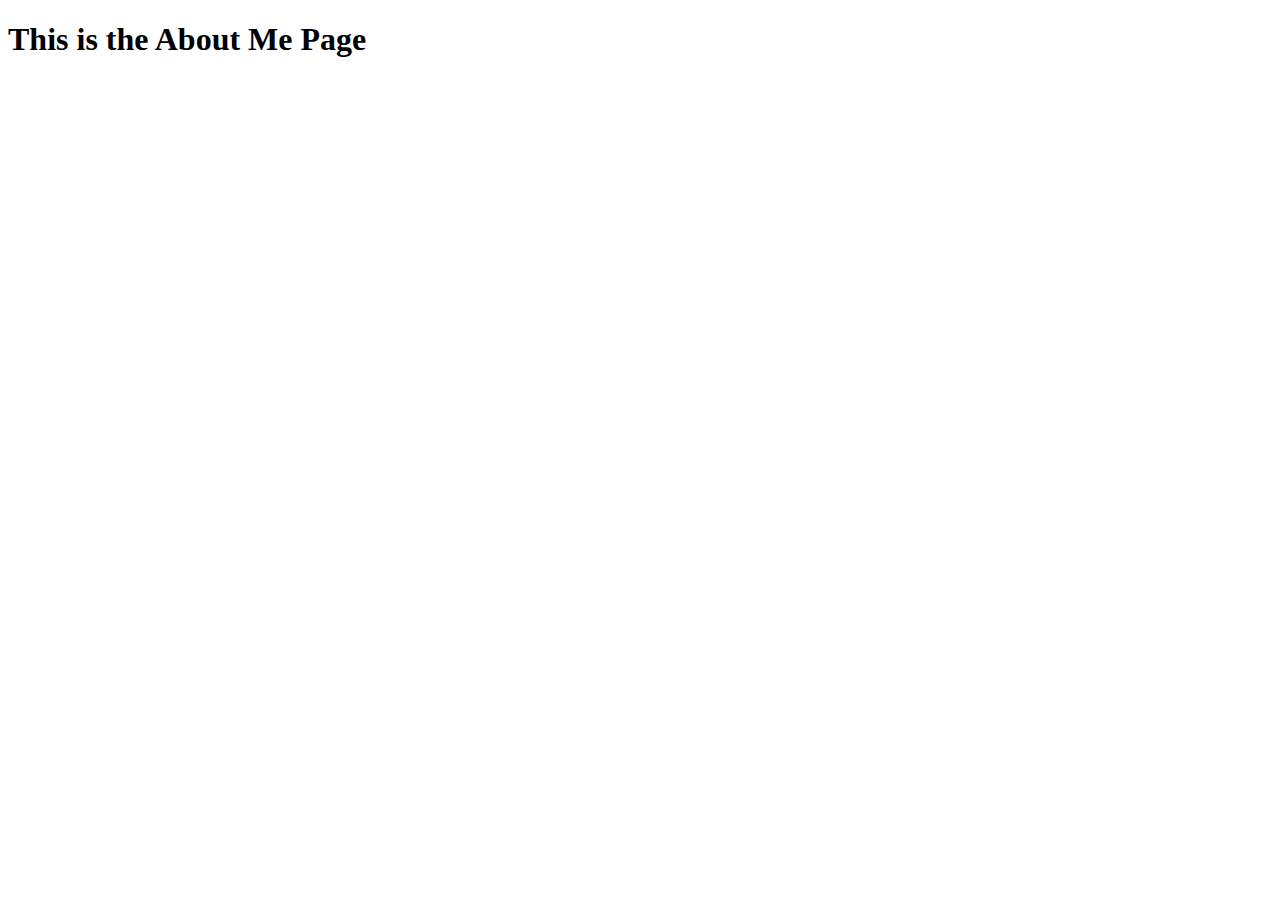
==== projectManager.html @ e5fb4afa "Add files via upload" ====
<!DOCTYPE html>
<html lang="en">
<head>
    <meta charset="UTF-8">
    <meta name="viewport" content="width=device-width, initial-scale=1.0">
    <title>Document</title>
</head>
<body>
    <h1>This is the About Me Page</h1>
</body>
</html>
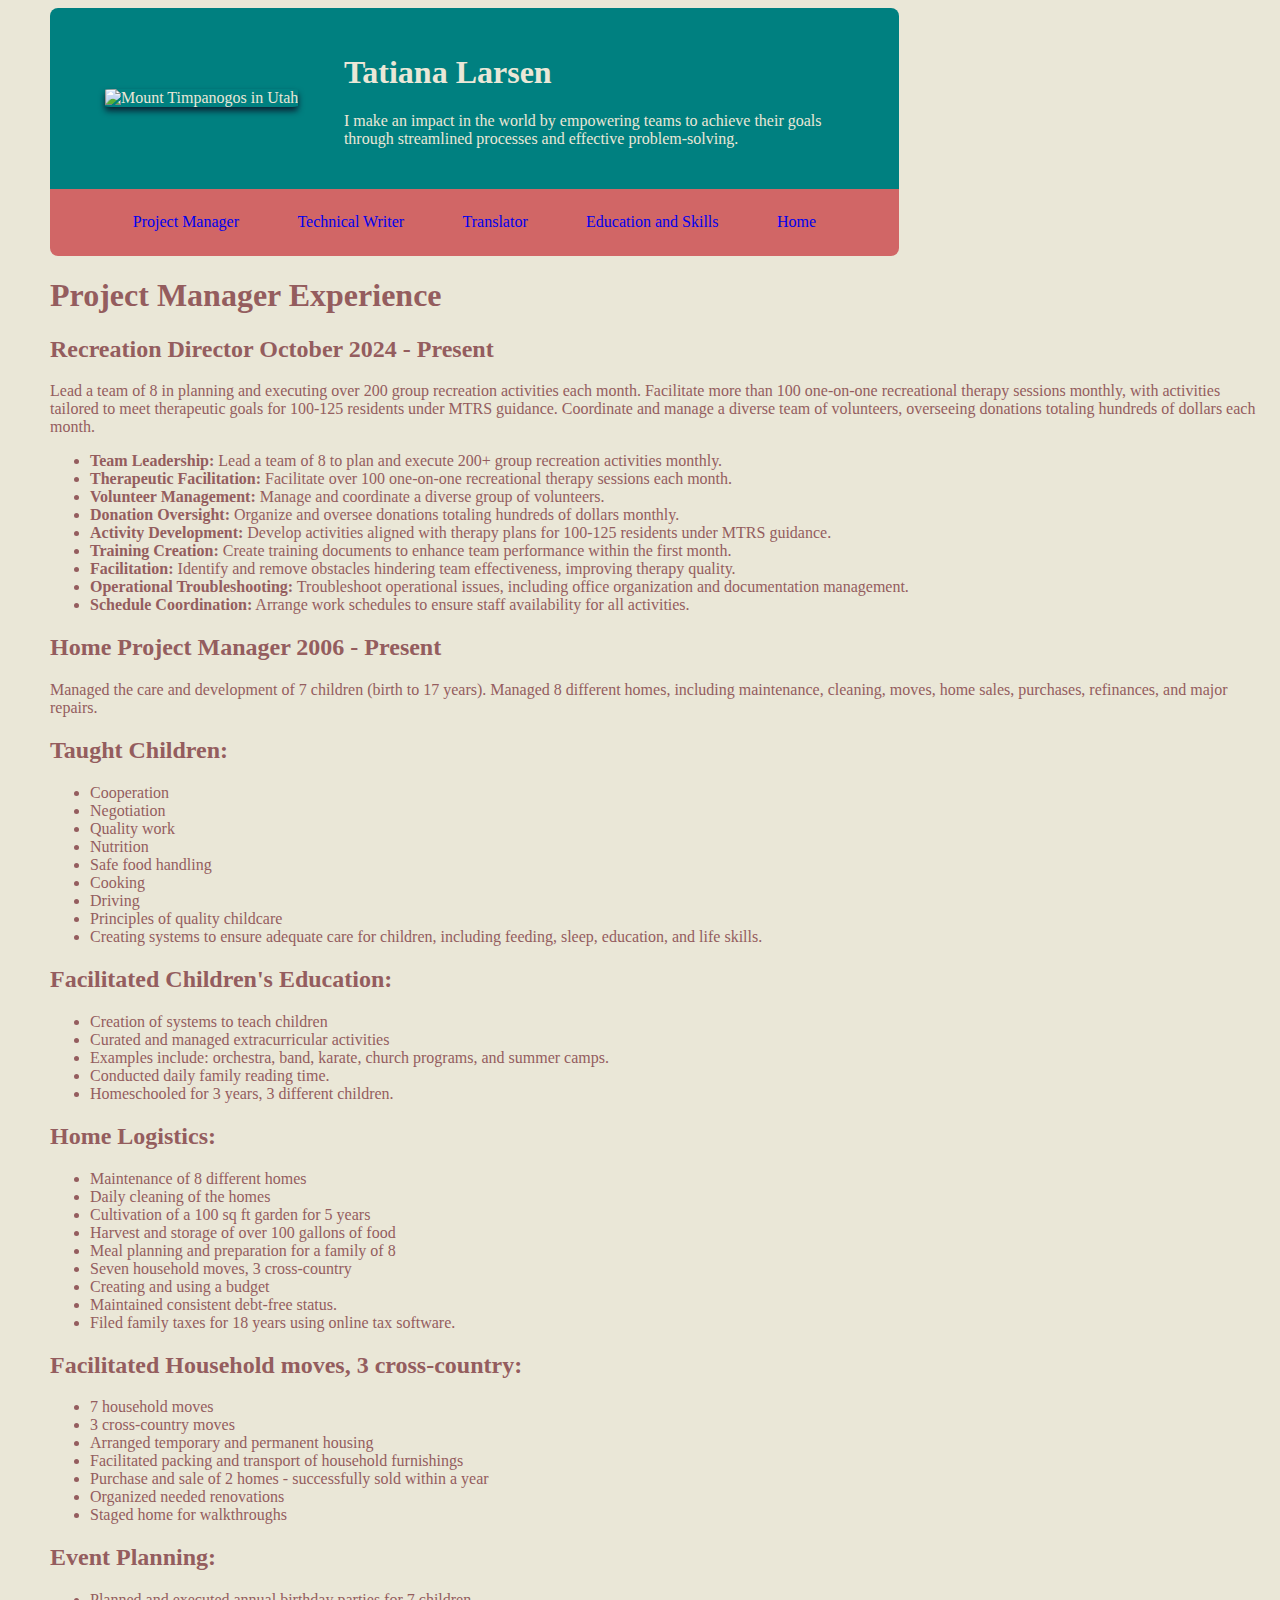
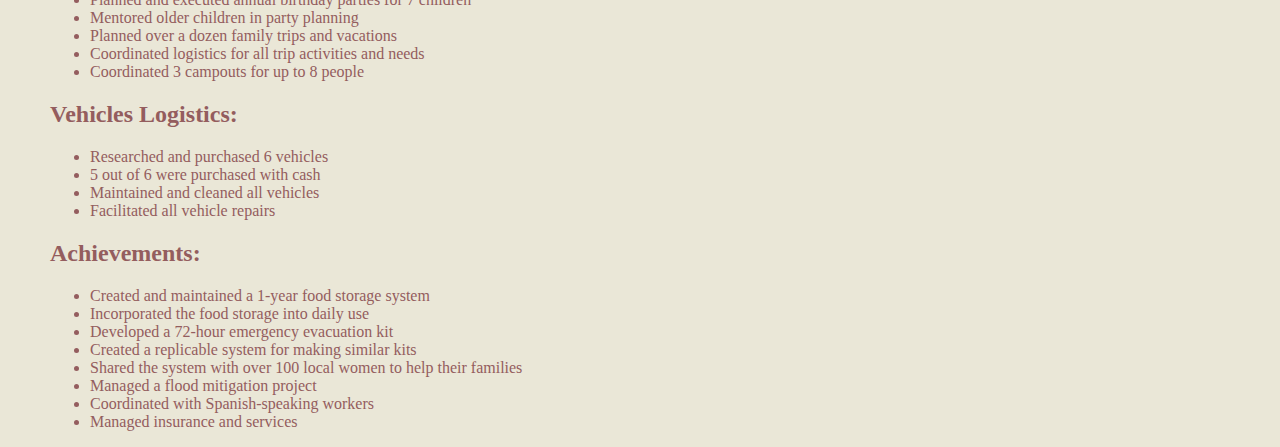
==== commit 36124cae: "Next Commit" ====
--- a/projectManager.html
+++ b/projectManager.html
@@ -1,11 +1,143 @@
 <!DOCTYPE html>
 <html lang="en">
+
 <head>
     <meta charset="UTF-8">
     <meta name="viewport" content="width=device-width, initial-scale=1.0">
-    <title>Document</title>
+    <title>Tatiana Larsen Portfolio</title>
+    <link rel="stylesheet" href="styles.css">
 </head>
+
 <body>
-    <h1>This is the About Me Page</h1>
+    <header>
+        <img src= "assets/Mountains.jpg" alt="Mount Timpanogos in Utah" height="300">
+
+        <div class="intro">
+            <h1>
+                Tatiana Larsen
+            </h1>
+
+            <p>
+                I make an impact in the world by empowering teams to achieve their goals through streamlined processes and effective problem-solving.            </p>
+        </div>
+    </header>
+    
+    <!-- <This part is about me> -->
+    <nav class="nav">
+        <a href="projectManager.html">Project Manager</a>
+        <a href="technicalWriter.html">Technical Writer</a>
+        <a href="translator.html">Translator</a>
+        <a href="skills.html">Education and Skills</a>
+        <a href="index.html">Home</a>
+    </nav>
+
+    <h1 class="brown">
+        Project Manager Experience
+    </h1>
+    
+    <h2 class="brown">
+        Recreation Director October 2024 - Present
+    </h2>
+    
+    <p class="brown">
+        Lead a team of 8 in planning and executing over 200 group recreation activities each month. Facilitate more than 100 one-on-one recreational therapy sessions monthly, with activities tailored to meet therapeutic goals for 100-125 residents under MTRS guidance. Coordinate and manage a diverse team of volunteers, overseeing donations totaling hundreds of dollars each month.
+    </p>
+    
+    <ul class="brown">
+        <li><strong>Team Leadership:</strong> Lead a team of 8 to plan and execute 200+ group recreation activities monthly.</li>
+        <li><strong>Therapeutic Facilitation:</strong> Facilitate over 100 one-on-one recreational therapy sessions each month.</li>
+        <li><strong>Volunteer Management:</strong> Manage and coordinate a diverse group of volunteers.</li>
+        <li><strong>Donation Oversight:</strong> Organize and oversee donations totaling hundreds of dollars monthly.</li>
+        <li><strong>Activity Development:</strong> Develop activities aligned with therapy plans for 100-125 residents under MTRS guidance.</li>
+        <li><strong>Training Creation:</strong> Create training documents to enhance team performance within the first month.</li>
+        <li><strong>Facilitation:</strong> Identify and remove obstacles hindering team effectiveness, improving therapy quality.</li>
+        <li><strong>Operational Troubleshooting:</strong> Troubleshoot operational issues, including office organization and documentation management.</li>
+        <li><strong>Schedule Coordination:</strong> Arrange work schedules to ensure staff availability for all activities.</li>
+    </ul>
+
+    
+    <h2 class="brown">
+        Home Project Manager 2006 - Present
+    </h2>
+    
+    <p class="brown">
+        Managed the care and development of 7 children (birth to 17 years). Managed 8 different homes, including maintenance, cleaning, moves, home sales, purchases, refinances, and major repairs.
+    </p>
+    
+    <h2 class="brown">Taught Children:</h2>
+    <ul class="brown">
+        <li>Cooperation</li>
+        <li>Negotiation</li>
+        <li>Quality work</li>
+        <li>Nutrition</li>
+        <li>Safe food handling</li>
+        <li>Cooking</li>
+        <li>Driving</li>
+        <li>Principles of quality childcare</li>
+        <li>Creating systems to ensure adequate care for children, including feeding, sleep, education, and life skills.</li>
+    </ul>
+    
+    <h2 class="brown">Facilitated Children's Education:</h2>
+    <ul class="brown">
+        <li>Creation of systems to teach children</li>
+        <li>Curated and managed extracurricular activities</li>
+        <li>Examples include: orchestra, band, karate, church programs, and summer camps.</li>
+        <li>Conducted daily family reading time.</li>
+        <li>Homeschooled for 3 years, 3 different children.</li>
+    </ul>
+    
+    <h2 class="brown">Home Logistics:</h2>
+    <ul class="brown">
+        <li>Maintenance of 8 different homes</li>
+        <li>Daily cleaning of the homes</li>
+        <li>Cultivation of a 100 sq ft garden for 5 years</li>
+        <li>Harvest and storage of over 100 gallons of food</li>
+        <li>Meal planning and preparation for a family of 8</li>
+        <li>Seven household moves, 3 cross-country</li>
+        <li>Creating and using a budget</li>
+        <li>Maintained consistent debt-free status.</li>
+        <li>Filed family taxes for 18 years using online tax software.</li>
+    </ul>
+    
+    <h2 class="brown">Facilitated Household moves, 3 cross-country:</h2>
+    <ul class="brown">
+        <li>7 household moves</li>
+        <li>3 cross-country moves</li>
+        <li>Arranged temporary and permanent housing</li>
+        <li>Facilitated packing and transport of household furnishings</li>
+        <li>Purchase and sale of 2 homes - successfully sold within a year</li>
+        <li>Organized needed renovations</li>
+        <li>Staged home for walkthroughs</li>
+    </ul>
+
+    <h2 class="brown">Event Planning:</h2>
+    <ul class="brown">
+        <li>Planned and executed annual birthday parties for 7 children</li>
+        <li>Mentored older children in party planning</li>
+        <li>Planned over a dozen family trips and vacations</li>
+        <li>Coordinated logistics for all trip activities and needs</li>
+        <li>Coordinated 3 campouts for up to 8 people</li>
+    </ul>
+    
+    <h2 class="brown">Vehicles Logistics:</h2>
+    <ul class="brown">
+        <li>Researched and purchased 6 vehicles</li>
+        <li>5 out of 6 were purchased with cash</li>
+        <li>Maintained and cleaned all vehicles</li>
+        <li>Facilitated all vehicle repairs</li>
+    </ul>
+
+    <h2 class="brown">Achievements:</h2>
+    <ul class="brown">
+        <li>Created and maintained a 1-year food storage system</li>
+        <li>Incorporated the food storage into daily use</li>
+        <li>Developed a 72-hour emergency evacuation kit</li>
+        <li>Created a replicable system for making similar kits</li>
+        <li>Shared the system with over 100 local women to help their families</li>
+        <li>Managed a flood mitigation project</li>
+        <li>Coordinated with Spanish-speaking workers</li>
+        <li>Managed insurance and services</li>
+    </ul>
 </body>
-</html>+
+</html>
--- a/styles.css
+++ b/styles.css
@@ -0,0 +1,85 @@
+body{
+align-items: left;
+background-color: #EAE7D7;
+margin-left: 50px
+
+}
+
+header{
+    
+    display: flex; /*we're going to use flex bloxs*/
+    justify-content: space-evenly; /*evenly spaces child elements*/
+    align-items: center; /*vertically center child elements in container*/
+    background-color: teal;
+    color: #eae7d7; /*font color */
+    padding: 2%;
+    width: 100%; /*the header box spans the whole width of the screen*/
+    max-width: 800px;
+    border-radius: 8px 8px 0px 0px;
+}
+
+header img{
+    border-radius: 5%; /*borders of element*/
+    box-shadow: 0px 4px 6px #0b2435;/*adds a shadow to make it flowing*/
+    max-width: 50%; /*allows resize based on different screens*/
+    height: auto; /*maintains perspective*/
+}
+
+.brown{
+    color: #945D5E; 
+}
+.intro{
+    margin-left: 15px;
+    max-width: 500px;
+    text-align: left; /*aligns text to the left, right center*/
+}
+
+.nav{ 
+    display: flex;
+    justify-content: space-evenly;
+    background-color: #D16666;
+    color: #0b2435;
+    padding: 2%;
+    width: 100%; /*the nav bar spans the whole width of the screen*/
+    max-width: 800px;
+    border-radius: 0px 0px 8px 8px; /*round the bottom two corners*/
+}
+
+nav a:visited {
+    color: #0b2435;
+}
+
+/*styling for main*/
+main{
+    display: flex; 
+    flex-direction: column; /*stacks child elements in a column*/
+    /*align-items: flex-start;*/
+    padding: 30px 0px 0px 0px;
+}
+
+/*style each section*/
+
+/*section{ */
+/*    background-color: #f9f9f9;
+/*    border-radius: 8px;
+/*    box-shadow: 0px 4px 6px color: #0b2435;/*adds a shadow to make it flowing*/
+/*    padding: 20px;/*looks like a little card*/
+/*    margin-bottom: 2%;
+/*    width: 100%; /*takes up the whole container*/
+/*    max-width: 800px;
+}*/
+
+.centerFooter{
+    text-align: left;
+    color: #945D5E; 
+}
+
+.centerFooter a:visited {
+    color: #945D5E;
+}
+
+a{
+    text-decoration: none;
+}
+
+
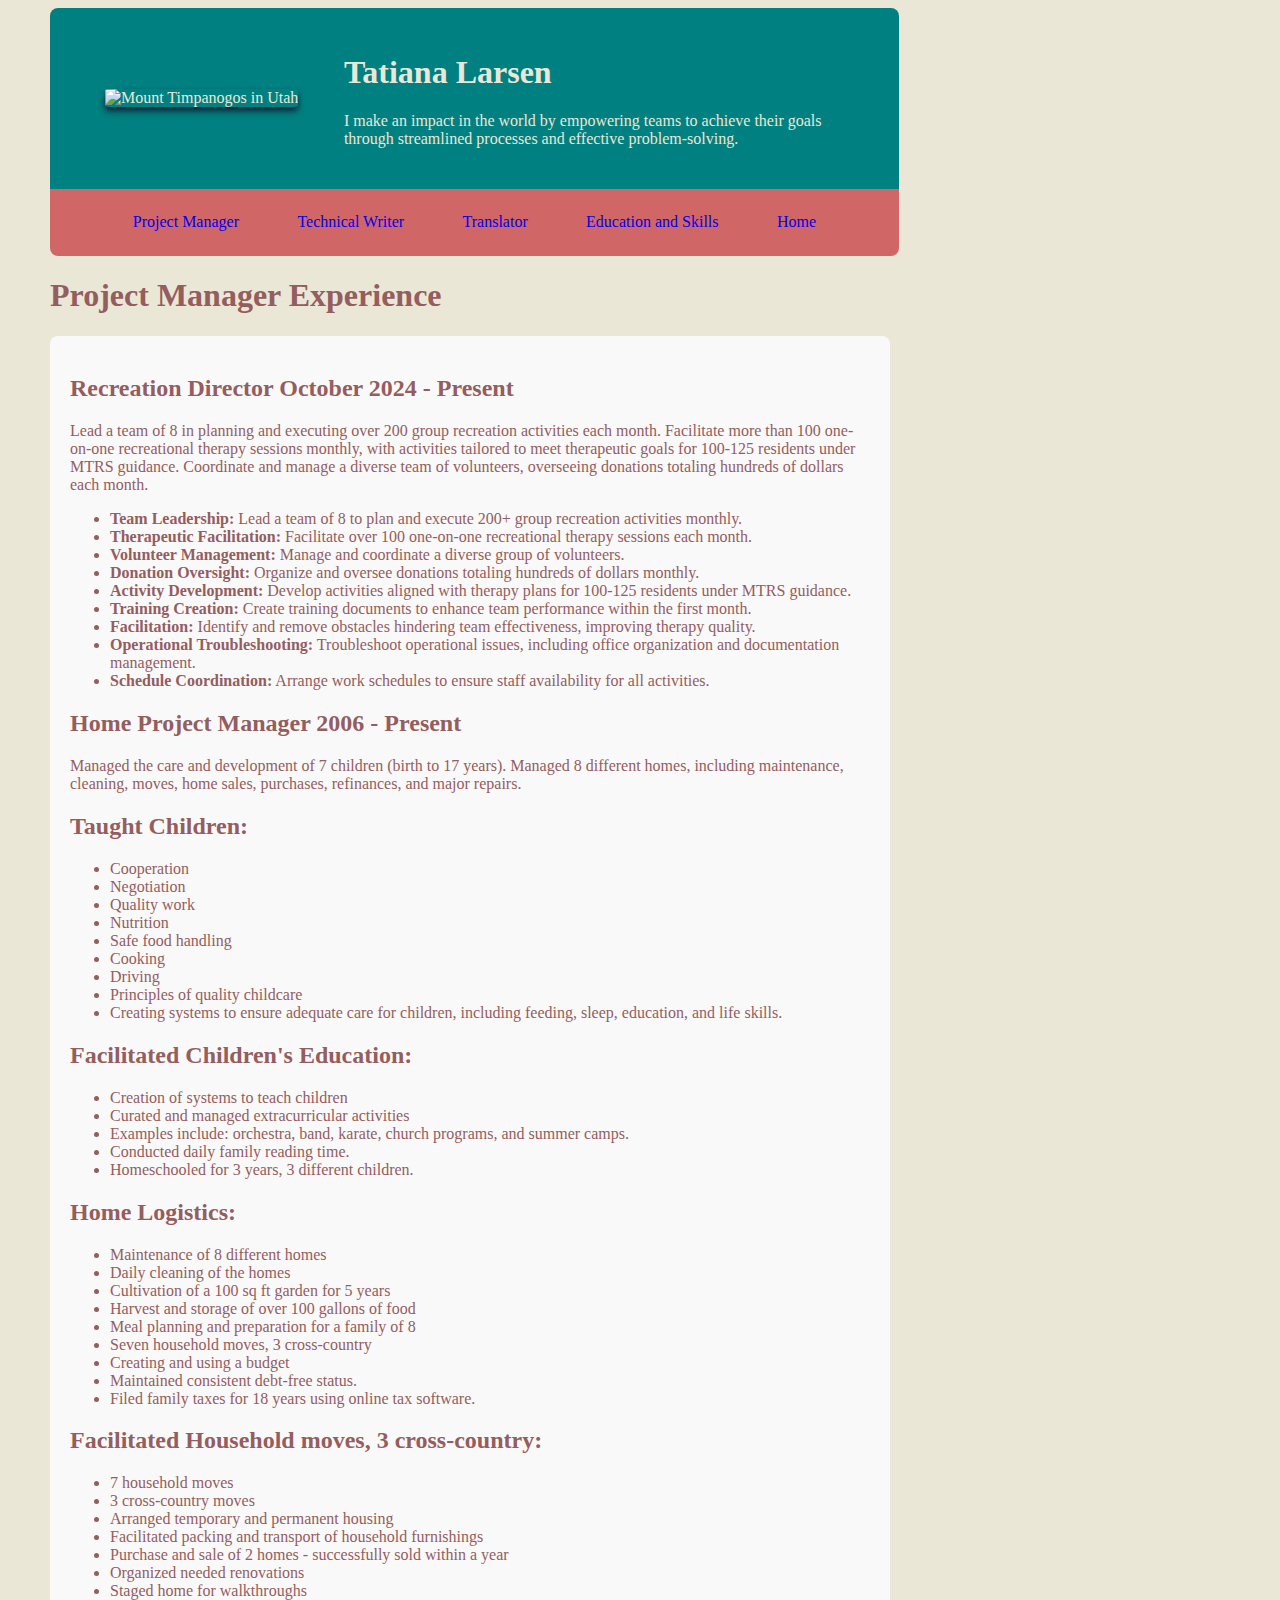
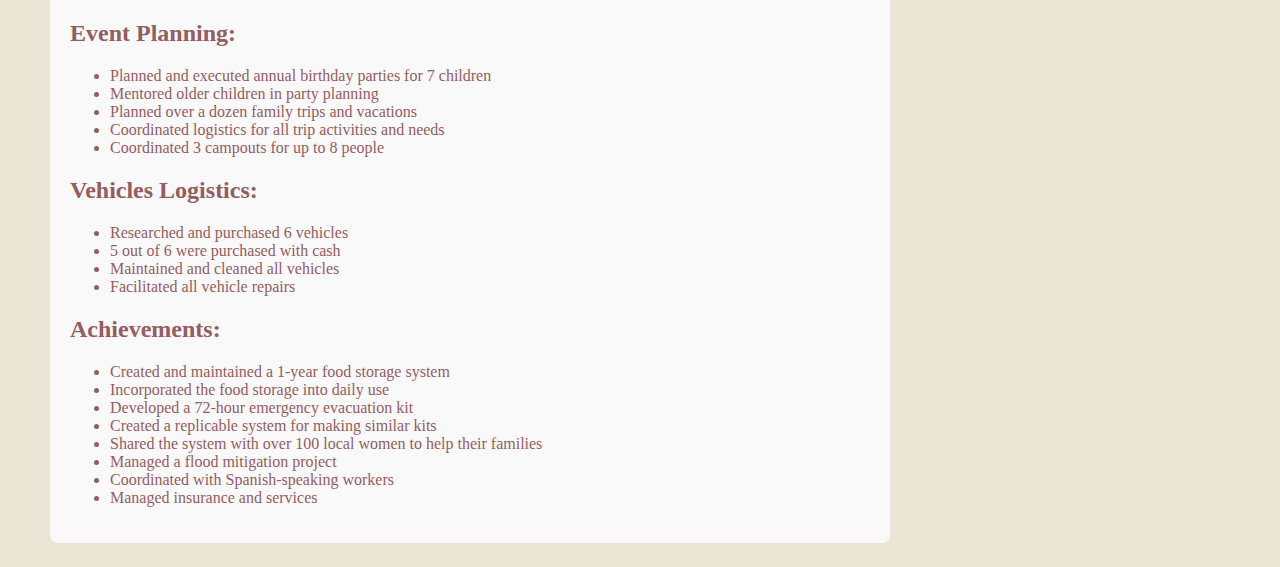
==== commit d927eae2: "Add files via upload" ====
--- a/projectManager.html
+++ b/projectManager.html
@@ -10,7 +10,7 @@
 
 <body>
     <header>
-        <img src= "assets/Mountains.jpg" alt="Mount Timpanogos in Utah" height="300">
+        <img src="assets/Mountains.jpg" alt="Mount Timpanogos in Utah" height="300">
 
         <div class="intro">
             <h1>
@@ -18,10 +18,11 @@
             </h1>
 
             <p>
-                I make an impact in the world by empowering teams to achieve their goals through streamlined processes and effective problem-solving.            </p>
+                I make an impact in the world by empowering teams to achieve their goals through streamlined processes
+                and effective problem-solving. </p>
         </div>
     </header>
-    
+
     <!-- <This part is about me> -->
     <nav class="nav">
         <a href="projectManager.html">Project Manager</a>
@@ -30,114 +31,130 @@
         <a href="skills.html">Education and Skills</a>
         <a href="index.html">Home</a>
     </nav>
-
     <h1 class="brown">
         Project Manager Experience
     </h1>
-    
-    <h2 class="brown">
-        Recreation Director October 2024 - Present
-    </h2>
-    
-    <p class="brown">
-        Lead a team of 8 in planning and executing over 200 group recreation activities each month. Facilitate more than 100 one-on-one recreational therapy sessions monthly, with activities tailored to meet therapeutic goals for 100-125 residents under MTRS guidance. Coordinate and manage a diverse team of volunteers, overseeing donations totaling hundreds of dollars each month.
-    </p>
-    
-    <ul class="brown">
-        <li><strong>Team Leadership:</strong> Lead a team of 8 to plan and execute 200+ group recreation activities monthly.</li>
-        <li><strong>Therapeutic Facilitation:</strong> Facilitate over 100 one-on-one recreational therapy sessions each month.</li>
-        <li><strong>Volunteer Management:</strong> Manage and coordinate a diverse group of volunteers.</li>
-        <li><strong>Donation Oversight:</strong> Organize and oversee donations totaling hundreds of dollars monthly.</li>
-        <li><strong>Activity Development:</strong> Develop activities aligned with therapy plans for 100-125 residents under MTRS guidance.</li>
-        <li><strong>Training Creation:</strong> Create training documents to enhance team performance within the first month.</li>
-        <li><strong>Facilitation:</strong> Identify and remove obstacles hindering team effectiveness, improving therapy quality.</li>
-        <li><strong>Operational Troubleshooting:</strong> Troubleshoot operational issues, including office organization and documentation management.</li>
-        <li><strong>Schedule Coordination:</strong> Arrange work schedules to ensure staff availability for all activities.</li>
-    </ul>
+    <section>
 
-    
-    <h2 class="brown">
-        Home Project Manager 2006 - Present
-    </h2>
-    
-    <p class="brown">
-        Managed the care and development of 7 children (birth to 17 years). Managed 8 different homes, including maintenance, cleaning, moves, home sales, purchases, refinances, and major repairs.
-    </p>
-    
-    <h2 class="brown">Taught Children:</h2>
-    <ul class="brown">
-        <li>Cooperation</li>
-        <li>Negotiation</li>
-        <li>Quality work</li>
-        <li>Nutrition</li>
-        <li>Safe food handling</li>
-        <li>Cooking</li>
-        <li>Driving</li>
-        <li>Principles of quality childcare</li>
-        <li>Creating systems to ensure adequate care for children, including feeding, sleep, education, and life skills.</li>
-    </ul>
-    
-    <h2 class="brown">Facilitated Children's Education:</h2>
-    <ul class="brown">
-        <li>Creation of systems to teach children</li>
-        <li>Curated and managed extracurricular activities</li>
-        <li>Examples include: orchestra, band, karate, church programs, and summer camps.</li>
-        <li>Conducted daily family reading time.</li>
-        <li>Homeschooled for 3 years, 3 different children.</li>
-    </ul>
-    
-    <h2 class="brown">Home Logistics:</h2>
-    <ul class="brown">
-        <li>Maintenance of 8 different homes</li>
-        <li>Daily cleaning of the homes</li>
-        <li>Cultivation of a 100 sq ft garden for 5 years</li>
-        <li>Harvest and storage of over 100 gallons of food</li>
-        <li>Meal planning and preparation for a family of 8</li>
-        <li>Seven household moves, 3 cross-country</li>
-        <li>Creating and using a budget</li>
-        <li>Maintained consistent debt-free status.</li>
-        <li>Filed family taxes for 18 years using online tax software.</li>
-    </ul>
-    
-    <h2 class="brown">Facilitated Household moves, 3 cross-country:</h2>
-    <ul class="brown">
-        <li>7 household moves</li>
-        <li>3 cross-country moves</li>
-        <li>Arranged temporary and permanent housing</li>
-        <li>Facilitated packing and transport of household furnishings</li>
-        <li>Purchase and sale of 2 homes - successfully sold within a year</li>
-        <li>Organized needed renovations</li>
-        <li>Staged home for walkthroughs</li>
-    </ul>
 
-    <h2 class="brown">Event Planning:</h2>
-    <ul class="brown">
-        <li>Planned and executed annual birthday parties for 7 children</li>
-        <li>Mentored older children in party planning</li>
-        <li>Planned over a dozen family trips and vacations</li>
-        <li>Coordinated logistics for all trip activities and needs</li>
-        <li>Coordinated 3 campouts for up to 8 people</li>
-    </ul>
-    
-    <h2 class="brown">Vehicles Logistics:</h2>
-    <ul class="brown">
-        <li>Researched and purchased 6 vehicles</li>
-        <li>5 out of 6 were purchased with cash</li>
-        <li>Maintained and cleaned all vehicles</li>
-        <li>Facilitated all vehicle repairs</li>
-    </ul>
+        <h2 class="brown">
+            Recreation Director October 2024 - Present
+        </h2>
 
-    <h2 class="brown">Achievements:</h2>
-    <ul class="brown">
-        <li>Created and maintained a 1-year food storage system</li>
-        <li>Incorporated the food storage into daily use</li>
-        <li>Developed a 72-hour emergency evacuation kit</li>
-        <li>Created a replicable system for making similar kits</li>
-        <li>Shared the system with over 100 local women to help their families</li>
-        <li>Managed a flood mitigation project</li>
-        <li>Coordinated with Spanish-speaking workers</li>
-        <li>Managed insurance and services</li>
-    </ul>
+        <p class="brown">
+            Lead a team of 8 in planning and executing over 200 group recreation activities each month. Facilitate more
+            than 100 one-on-one recreational therapy sessions monthly, with activities tailored to meet therapeutic
+            goals for 100-125 residents under MTRS guidance. Coordinate and manage a diverse team of volunteers,
+            overseeing donations totaling hundreds of dollars each month.
+        </p>
+
+        <ul class="brown">
+            <li><strong>Team Leadership:</strong> Lead a team of 8 to plan and execute 200+ group recreation activities
+                monthly.</li>
+            <li><strong>Therapeutic Facilitation:</strong> Facilitate over 100 one-on-one recreational therapy sessions
+                each month.</li>
+            <li><strong>Volunteer Management:</strong> Manage and coordinate a diverse group of volunteers.</li>
+            <li><strong>Donation Oversight:</strong> Organize and oversee donations totaling hundreds of dollars
+                monthly.</li>
+            <li><strong>Activity Development:</strong> Develop activities aligned with therapy plans for 100-125
+                residents under MTRS guidance.</li>
+            <li><strong>Training Creation:</strong> Create training documents to enhance team performance within the
+                first month.</li>
+            <li><strong>Facilitation:</strong> Identify and remove obstacles hindering team effectiveness, improving
+                therapy quality.</li>
+            <li><strong>Operational Troubleshooting:</strong> Troubleshoot operational issues, including office
+                organization and documentation management.</li>
+            <li><strong>Schedule Coordination:</strong> Arrange work schedules to ensure staff availability for all
+                activities.</li>
+        </ul>
+
+
+        <h2 class="brown">
+            Home Project Manager 2006 - Present
+        </h2>
+
+        <p class="brown">
+            Managed the care and development of 7 children (birth to 17 years). Managed 8 different homes, including
+            maintenance, cleaning, moves, home sales, purchases, refinances, and major repairs.
+        </p>
+
+        <h2 class="brown">Taught Children:</h2>
+        <ul class="brown">
+            <li>Cooperation</li>
+            <li>Negotiation</li>
+            <li>Quality work</li>
+            <li>Nutrition</li>
+            <li>Safe food handling</li>
+            <li>Cooking</li>
+            <li>Driving</li>
+            <li>Principles of quality childcare</li>
+            <li>Creating systems to ensure adequate care for children, including feeding, sleep, education, and life
+                skills.</li>
+        </ul>
+
+        <h2 class="brown">Facilitated Children's Education:</h2>
+        <ul class="brown">
+            <li>Creation of systems to teach children</li>
+            <li>Curated and managed extracurricular activities</li>
+            <li>Examples include: orchestra, band, karate, church programs, and summer camps.</li>
+            <li>Conducted daily family reading time.</li>
+            <li>Homeschooled for 3 years, 3 different children.</li>
+        </ul>
+
+        <h2 class="brown">Home Logistics:</h2>
+        <ul class="brown">
+            <li>Maintenance of 8 different homes</li>
+            <li>Daily cleaning of the homes</li>
+            <li>Cultivation of a 100 sq ft garden for 5 years</li>
+            <li>Harvest and storage of over 100 gallons of food</li>
+            <li>Meal planning and preparation for a family of 8</li>
+            <li>Seven household moves, 3 cross-country</li>
+            <li>Creating and using a budget</li>
+            <li>Maintained consistent debt-free status.</li>
+            <li>Filed family taxes for 18 years using online tax software.</li>
+        </ul>
+
+        <h2 class="brown">Facilitated Household moves, 3 cross-country:</h2>
+        <ul class="brown">
+            <li>7 household moves</li>
+            <li>3 cross-country moves</li>
+            <li>Arranged temporary and permanent housing</li>
+            <li>Facilitated packing and transport of household furnishings</li>
+            <li>Purchase and sale of 2 homes - successfully sold within a year</li>
+            <li>Organized needed renovations</li>
+            <li>Staged home for walkthroughs</li>
+        </ul>
+
+        <h2 class="brown">Event Planning:</h2>
+        <ul class="brown">
+            <li>Planned and executed annual birthday parties for 7 children</li>
+            <li>Mentored older children in party planning</li>
+            <li>Planned over a dozen family trips and vacations</li>
+            <li>Coordinated logistics for all trip activities and needs</li>
+            <li>Coordinated 3 campouts for up to 8 people</li>
+        </ul>
+
+        <h2 class="brown">Vehicles Logistics:</h2>
+        <ul class="brown">
+            <li>Researched and purchased 6 vehicles</li>
+            <li>5 out of 6 were purchased with cash</li>
+            <li>Maintained and cleaned all vehicles</li>
+            <li>Facilitated all vehicle repairs</li>
+        </ul>
+
+        <h2 class="brown">Achievements:</h2>
+        <ul class="brown">
+            <li>Created and maintained a 1-year food storage system</li>
+            <li>Incorporated the food storage into daily use</li>
+            <li>Developed a 72-hour emergency evacuation kit</li>
+            <li>Created a replicable system for making similar kits</li>
+            <li>Shared the system with over 100 local women to help their families</li>
+            <li>Managed a flood mitigation project</li>
+            <li>Coordinated with Spanish-speaking workers</li>
+            <li>Managed insurance and services</li>
+        </ul>
+    </section>
+
 </body>
 
-</html>
+</html>--- a/styles.css
+++ b/styles.css
@@ -59,15 +59,15 @@
 
 /*style each section*/
 
-/*section{ */
-/*    background-color: #f9f9f9;
-/*    border-radius: 8px;
-/*    box-shadow: 0px 4px 6px color: #0b2435;/*adds a shadow to make it flowing*/
-/*    padding: 20px;/*looks like a little card*/
-/*    margin-bottom: 2%;
-/*    width: 100%; /*takes up the whole container*/
-/*    max-width: 800px;
-}*/
+section{
+    background-color: #f9f9f9;
+    border-radius: 8px;
+    box-shadow: 0px 4px 6px color: #0b2435;/*adds a shadow to make it flowing*/
+    padding: 20px;/*looks like a little card*/
+    margin-bottom: 2%;
+    width: 100%; /*takes up the whole container*/
+    max-width: 800px;
+}
 
 .centerFooter{
     text-align: left;
@@ -82,4 +82,38 @@
     text-decoration: none;
 }
 
-
+.collapsible {
+    background-color: teal;
+    color: white;
+    cursor: pointer;
+    padding: 18px;
+    width: 100%;
+    border: none;
+    text-align: left;
+    outline: none;
+    font-size: 15px;
+  }
+  
+  .active, .collapsible:hover {
+    background-color: #D16666;;
+  }
+  
+  .collapsible:after {
+    content: '\002B';
+    color: white;
+    font-weight: bold;
+    float: right;
+    margin-left: 5px;
+  }
+  
+  .active:after {
+    content: "\2212";
+  }
+  
+  .content {
+    padding: 0 18px;
+    max-height: 0;
+    overflow: hidden;
+    transition: max-height 0.2s ease-out;
+    background-color: #f1f1f1;
+  }
